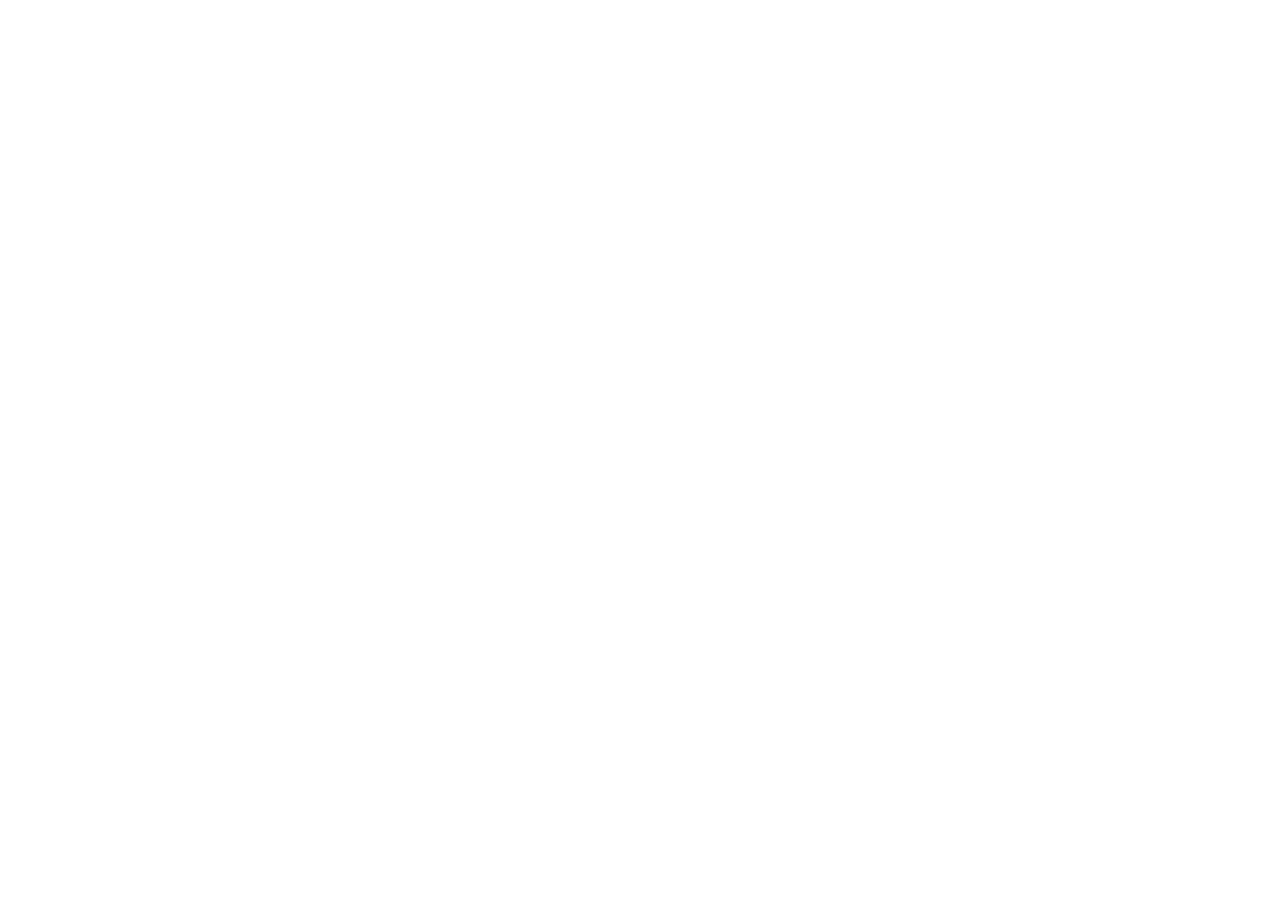
==== index.html @ b6110bda "title update" ====
<!DOCTYPE html>
<html lang="en">
  <head>
    <meta charset="UTF-8" />
    <meta name="viewport" content="width=device-width, initial-scale=1.0" />

    <script defer src="app.js"></script>
    <link rel="stylesheet" href="styles.css" />
    <title>PokéDex Project</title>
  </head>
  <body>
    <ol id="pokedex">

    </ol>
  </body>
</html>
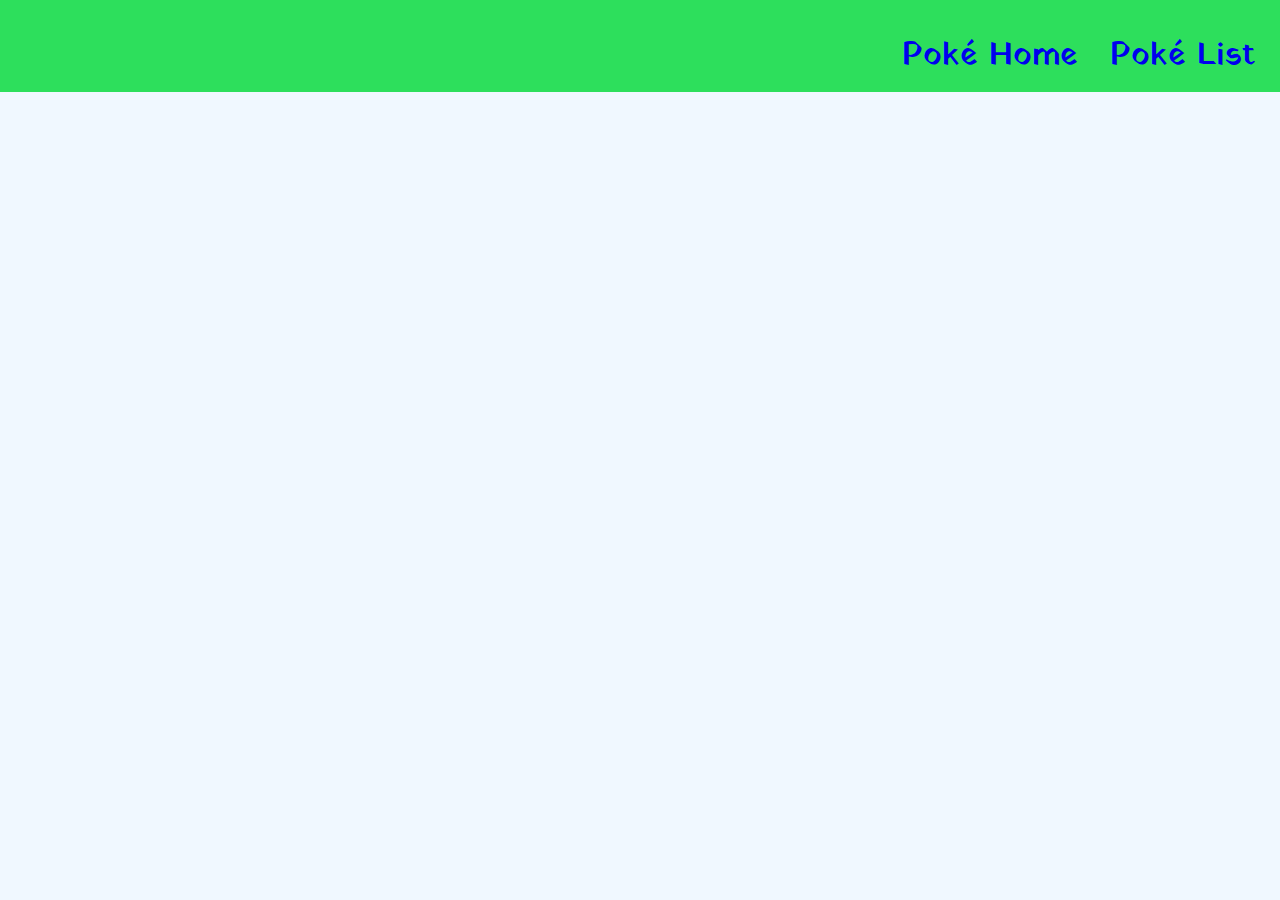
==== commit 189e4286: "added animation and navbar" ====
--- a/index.html
+++ b/index.html
@@ -9,8 +9,26 @@
     <title>PokéDex Project</title>
   </head>
   <body>
-    <ol id="pokedex">
+    <header>
+      <nav>
+        <ul>
+          <li class="main-nav__item">
+            <a href="/">Poké Home</a>
+        </li>
+        <li class="main-nav__item">
+            <a href="customers/index.html">Poké List</a>
+        </li>
+        </ul>
+      </nav>
+      
+    </header>
+    <div class="container">
 
-    </ol>
+      <h1>QUICK'S POKEDEX</h1>
+      <ol id="pokedex">
+  
+      </ol>
+      
+    </div>
   </body>
 </html>
--- a/styles.css
+++ b/styles.css
@@ -0,0 +1,112 @@
+@import url("https://fonts.googleapis.com/css2?family=Jost:wght@100;200;300;400;500;700;800;900&family=Yatra+One&display=swap");
+
+body {
+  background-color:aliceblue;
+  font-family: "Yatra one";
+  margin: 0;
+  padding: 0;
+  box-sizing: border-box;
+  animation: mybackground infinite;
+  animation-duration: 15s;
+}
+
+@keyframes mybackground {
+    from{background-color: aliceblue;}
+    to{background-color: black;}
+}
+
+
+
+header {
+  width: 100%;
+  height: 80px;
+  position: fixed;
+  top: 0;
+  left: 0;
+  background: #2ddf5c;
+  margin-bottom: 32px;
+  z-index: 5px;
+  padding-bottom: 12px;
+}
+
+nav ul{
+    list-style: none;
+    padding: 0 24px 0 0;
+    display: flex; 
+    gap: 32px;
+    font-size: 32px;
+    justify-content:flex-end;
+  }
+
+nav a{
+ text-decoration: none;
+
+}
+
+h1 {
+  color: aliceblue;
+  text-align: center;
+  font-size: 45px;
+  animation: mycolor infinite;
+  animation-duration: 15s;
+}
+
+@keyframes mycolor {
+    from{color: black;}
+    to{color: aliceblue;}
+    
+}
+
+.card {
+  list-style: none;
+  padding: 40px;
+  background-color:#75b6ef;
+  columns: #222;
+  text-align: center;
+  color: #543f09;
+  border-radius: 12px;
+  animation: backgroundfun infinite;
+  animation-duration: 15s;
+}
+
+@keyframes backgroundfun {
+    from{background-color: #75b6ef;}
+    to{background-color: orange;}
+}
+
+
+
+.card:hover {
+    background-color: orange;
+    cursor: pointer;
+  }
+
+#pokedex {
+  padding-inline-start: 0;
+  display: grid;
+  grid-template-columns: repeat(auto-fit, minmax(360px, 3fr));
+  grid-gap: 20px;
+}
+
+.container {
+  padding: 40px;
+  margin: 0 auto;
+}
+
+.card-title {
+  text-transform: uppercase;
+  font-size: 24px;
+  font-weight: normal;
+  margin-bottom: 0;
+}
+
+.card-subtitle {
+  font-weight: lighter;
+  margin-top: 5px;
+}
+
+.card-img {
+  margin: 0 auto;
+  height: 180px;
+  width: 200px;
+}
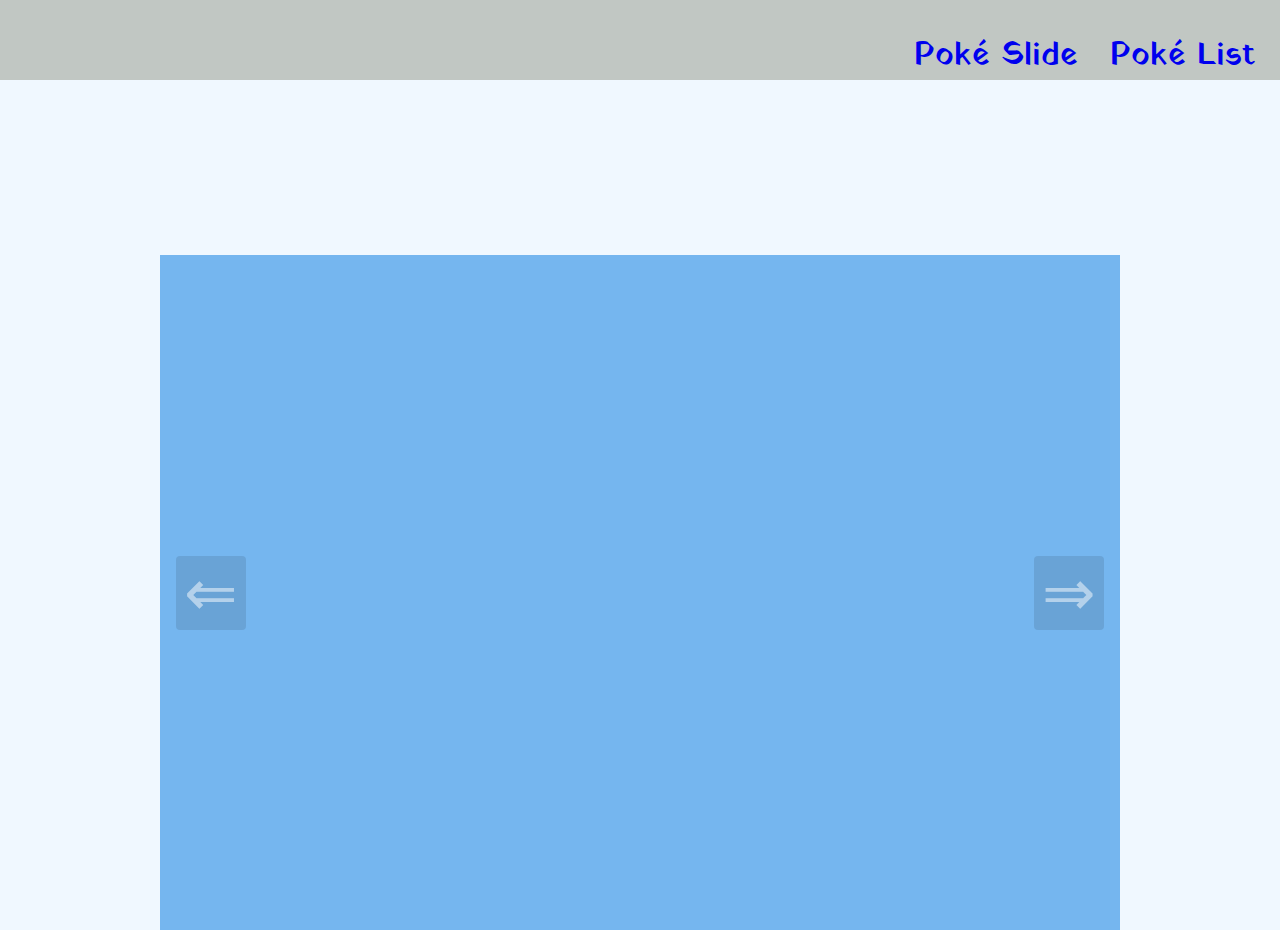
==== commit f5d3094c: "switched the code of the pages" ====
--- a/index.html
+++ b/index.html
@@ -3,32 +3,35 @@
   <head>
     <meta charset="UTF-8" />
     <meta name="viewport" content="width=device-width, initial-scale=1.0" />
-
     <script defer src="app.js"></script>
-    <link rel="stylesheet" href="styles.css" />
+    <link rel="stylesheet" href="main.css" />
     <title>PokéDex Project</title>
   </head>
   <body>
+    <h1>PokéDex</h1>
     <header>
       <nav>
         <ul>
           <li class="main-nav__item">
-            <a href="/">Poké Home</a>
-        </li>
-        <li class="main-nav__item">
-            <a href="customers/index.html">Poké List</a>
-        </li>
+            <a href="/">Poké Slide</a>
+          </li>
+          <li class="main-nav__item">
+            <a href="../">Poké List</a>
+          </li>
         </ul>
       </nav>
-      
     </header>
-    <div class="container">
-
-      <h1>QUICK'S POKEDEX</h1>
-      <ol id="pokedex">
-  
-      </ol>
-      
+    <div class="carousel" data-carousel>
+      <button class="carousel-btn prev" data-carousel-btn ="prev">&#8656;</button>
+      <button class="carousel-btn next" data-carousel-btn ="next">&#8658;</button>
+      <ol id="slides" data-slides></ol>
     </div>
   </body>
 </html>
+
+
+
+
+
+
+
--- a/main.css
+++ b/main.css
@@ -0,0 +1,268 @@
+@import url("https://fonts.googleapis.com/css2?family=Jost:wght@100;200;300;400;500;700;800;900&family=Yatra+One&display=swap");
+*, *::before, *::after{
+    box-sizing: border-box;
+}
+
+body {
+  background-color: aliceblue;
+  font-family: "Yatra one";
+  margin: 0;
+}
+
+header {
+  width: 100%;
+  height: 80px;
+  position: fixed;
+  top: 0;
+  left: 0;
+  background: #c1c7c3;
+  margin-bottom: 32px;
+  z-index: 5px;
+  padding-bottom: 12px;
+}
+
+nav ul {
+  list-style: none;
+  padding: 0 24px 0 0;
+  display: flex;
+  gap: 32px;
+  font-size: 32px;
+  justify-content: flex-end;
+}
+
+nav a {
+  text-decoration: none;
+} 
+
+ h1 {
+  color: aliceblue;
+  text-align: center;
+  font-size: 45px;
+  animation: mycolor infinite;
+  animation-duration: 15s;
+} 
+
+.carousel {
+  list-style: none;
+  width: 75vw;
+  height: 75vh;
+  margin: auto;
+  background-color: #75b6ef;
+  position: relative;
+  text-align: center;
+  color: #543f09;
+  top: 8rem;
+}
+
+.slide{
+    position: absolute;
+    inset: 0;
+    opacity: 0;
+}
+
+.slide[data-active]{
+    opacity: 1;
+}
+
+.carousel-btn{
+  position: absolute;
+  background: none ;
+  border: none;
+  font-size: 4rem;
+  top: 50%;
+  transform: translateY(-50%);
+  color: rgba(255, 255, 255, .5);
+  cursor: pointer;
+  border-radius: .25rem;
+  padding: 0 .5rem;
+  background-color: rgba(0, 0, 0, 0.1);
+  z-index: 100;
+}
+
+.carousel-btn:hover,
+.carousel-btn:focus{
+  color: white;
+  background-color: rgba(0, 0, 0, 0.2);
+}
+
+.carousel-btn:focus{
+  outline: 1px solid black;
+}
+
+.carousel-btn.prev{
+  left: 1rem;
+}
+
+.carousel-btn.next{
+  right: 1rem;
+}
+.carousel-img {
+    margin: 0 auto;
+    height: 180px;
+    width: 200px;
+  }
+
+
+  header > ul{
+    margin: 0;
+    padding: 0;
+    list-style: none;
+  }
+
+
+
+.carousel-title {
+  text-transform: uppercase;
+  font-size: 24px;
+  font-weight: normal;
+  margin-bottom: 0;
+}
+
+.carousel-subtitle {
+  font-weight: lighter;
+  margin-top: 5px;
+} 
+
+
+
+
+
+
+
+
+
+
+
+
+
+
+
+
+
+
+
+
+
+
+/* @import url("https://fonts.googleapis.com/css2?family=Jost:wght@100;200;300;400;500;700;800;900&family=Yatra+One&display=swap");
+*,
+*::before,
+*::after {
+  box-sizing: border-box;
+}
+
+body {
+  background-color: aliceblue;
+  font-family: "Yatra one";
+  margin: 0;
+  padding: 0;
+  animation: mybackground infinite;
+  animation-duration: 15s;
+}
+
+@keyframes mybackground {
+  from {
+    background-color: aliceblue;
+  }
+  to {
+    background-color: black;
+  }
+}
+
+header {
+  width: 100%;
+  height: 80px;
+  position: fixed;
+  top: 0;
+  left: 0;
+  background: #c1c7c3;
+  margin-bottom: 32px;
+  z-index: 5px;
+  padding-bottom: 12px;
+}
+
+nav ul {
+  list-style: none;
+  padding: 0 24px 0 0;
+  display: flex;
+  gap: 32px;
+  font-size: 32px;
+  justify-content: flex-end;
+}
+
+nav a {
+  text-decoration: none;
+}
+
+h1 {
+  color: aliceblue;
+  text-align: center;
+  font-size: 45px;
+  animation: mycolor infinite;
+  animation-duration: 15s;
+}
+
+@keyframes mycolor {
+  from {
+    color: black;
+  }
+  to {
+    color: aliceblue;
+  }
+}
+
+.card {
+  list-style: none;
+  padding: 40px;
+  background-color: #75b6ef;
+  columns: #222;
+  text-align: center;
+  color: #543f09;
+  border-radius: 12px;
+  animation: backgroundfun infinite;
+  animation-duration: 15s;
+}
+
+@keyframes backgroundfun {
+  from {
+    background-color: #75b6ef;
+  }
+  to {
+    background-color: orange;
+  }
+}
+
+.card:hover {
+  background-color: orange;
+  cursor: pointer;
+}
+
+#pokedex {
+  padding-inline-start: 0;
+  display: grid;
+  grid-template-columns: repeat(auto-fit, minmax(360px, 3fr));
+  grid-gap: 20px;
+}
+
+.container {
+  padding: 40px;
+  margin: 0 auto;
+}
+
+.card-title {
+  text-transform: uppercase;
+  font-size: 24px;
+  font-weight: normal;
+  margin-bottom: 0;
+}
+
+.card-subtitle {
+  font-weight: lighter;
+  margin-top: 5px;
+}
+
+.card-img {
+  margin: 0 auto;
+  height: 180px;
+  width: 200px;
+} */
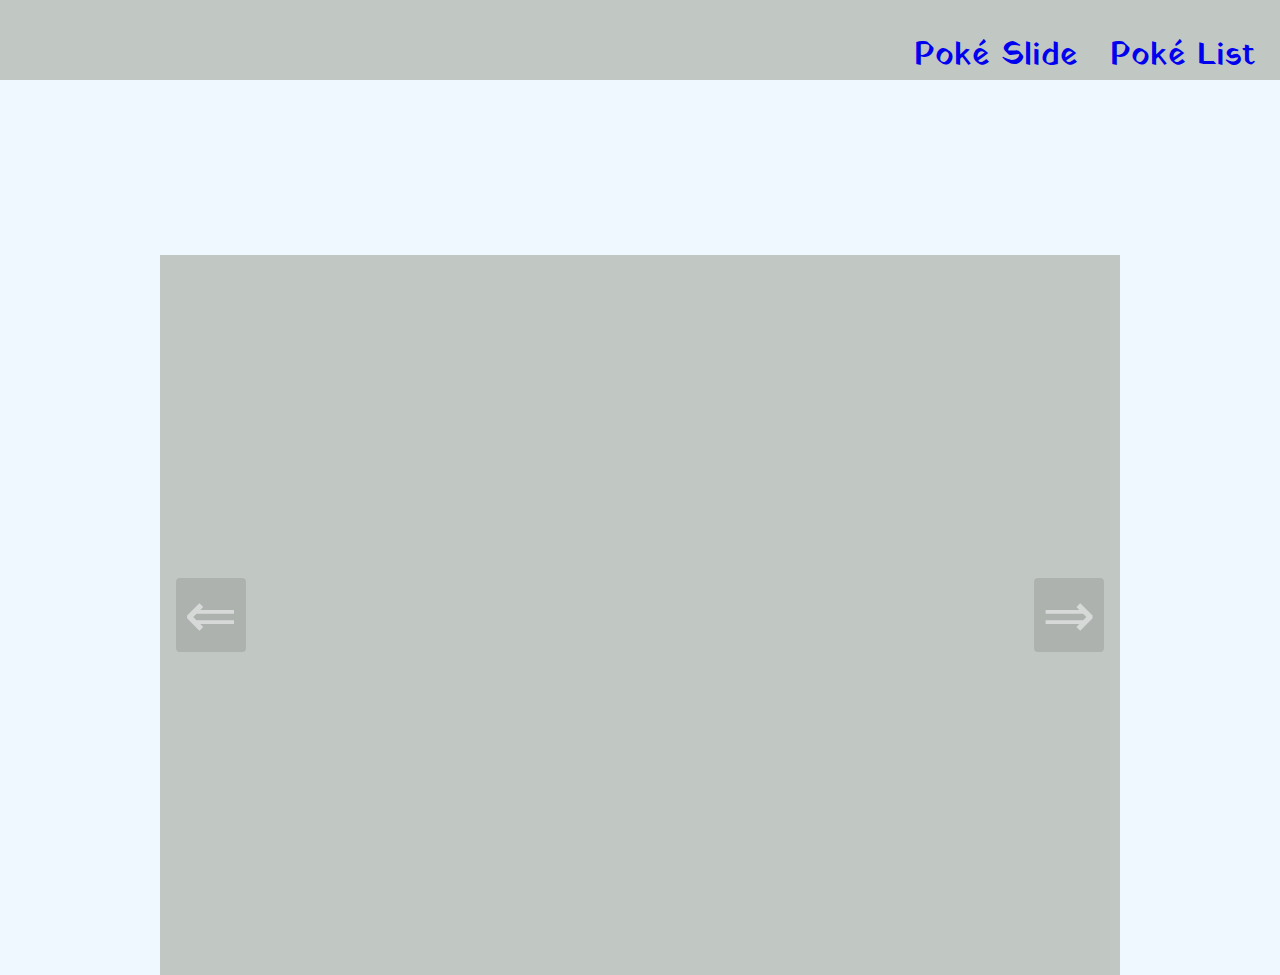
==== commit 01a712d4: "converted vanilla javascript to jQuery" ====
--- a/index.html
+++ b/index.html
@@ -3,6 +3,7 @@
   <head>
     <meta charset="UTF-8" />
     <meta name="viewport" content="width=device-width, initial-scale=1.0" />
+    <script src="https://code.jquery.com/jquery-3.7.0.js" integrity="sha256-JlqSTELeR4TLqP0OG9dxM7yDPqX1ox/HfgiSLBj8+kM=" crossorigin="anonymous"></script>
     <script defer src="app.js"></script>
     <link rel="stylesheet" href="main.css" />
     <title>PokéDex Project</title>
@@ -22,16 +23,15 @@
       </nav>
     </header>
     <div class="carousel" data-carousel>
-      <button class="carousel-btn prev" data-carousel-btn ="prev">&#8656;</button>
-      <button class="carousel-btn next" data-carousel-btn ="next">&#8658;</button>
-      <ol id="slides" data-slides></ol>
+      <button class="carousel-btn prev" data-carousel-btn="prev">
+        &#8656;
+      </button>
+      <button class="carousel-btn next" data-carousel-btn="next">
+        &#8658;
+      </button>
+      <div class="image-container">
+        <ol id="slides" data-slides></ol>
+      </div>
     </div>
   </body>
 </html>
-
-
-
-
-
-
-
--- a/main.css
+++ b/main.css
@@ -45,9 +45,9 @@
 .carousel {
   list-style: none;
   width: 75vw;
-  height: 75vh;
+  height: 80vh;
   margin: auto;
-  background-color: #75b6ef;
+  background-color: #c1c7c3;
   position: relative;
   text-align: center;
   color: #543f09;
@@ -59,6 +59,7 @@
     inset: 0;
     opacity: 0;
 }
+
 
 .slide[data-active]{
     opacity: 1;
@@ -77,6 +78,7 @@
   padding: 0 .5rem;
   background-color: rgba(0, 0, 0, 0.1);
   z-index: 100;
+  
 }
 
 .carousel-btn:hover,
@@ -96,11 +98,7 @@
 .carousel-btn.next{
   right: 1rem;
 }
-.carousel-img {
-    margin: 0 auto;
-    height: 180px;
-    width: 200px;
-  }
+
 
 
   header > ul{
@@ -111,16 +109,54 @@
 
 
 
-.carousel-title {
+.carousel-elements {
   text-transform: uppercase;
   font-size: 24px;
   font-weight: normal;
   margin-bottom: 0;
-}
+  background-color: rgb(8, 8, 7);
+  position: relative;
+  height: 500px;
+  width: 500px;
+  position: absolute;
+  top: 6%;
+  left: 30%;
+  border-radius: 12px;
+}
+
+.carousel-img {
+  margin: auto;
+  height: 400px;
+  width: 400px;
+  background-color: orange;
+  border-radius: 12px;
+  position: absolute;
+  top: 9%;
+  right: 9%;
+  animation: fadeIn 7s infinite ease-in-out;
+}
+
+@keyframes fadeIn {
+  0%{opacity:   0;}
+  25%{opacity: 0.2;}
+  25%{opacity: 0.3;}
+  50%{opacity: 0.5;}
+}
+
+.carousel-title {
+  font-weight: lighter;
+  margin-top: 5px;
+  font-size: 32px;
+  text-align: center;
+  transform: translateY(950%);
+} 
 
 .carousel-subtitle {
   font-weight: lighter;
   margin-top: 5px;
+  font-size: 32px;
+  text-align: center;
+  transform: translateY(900%);
 } 
 
 
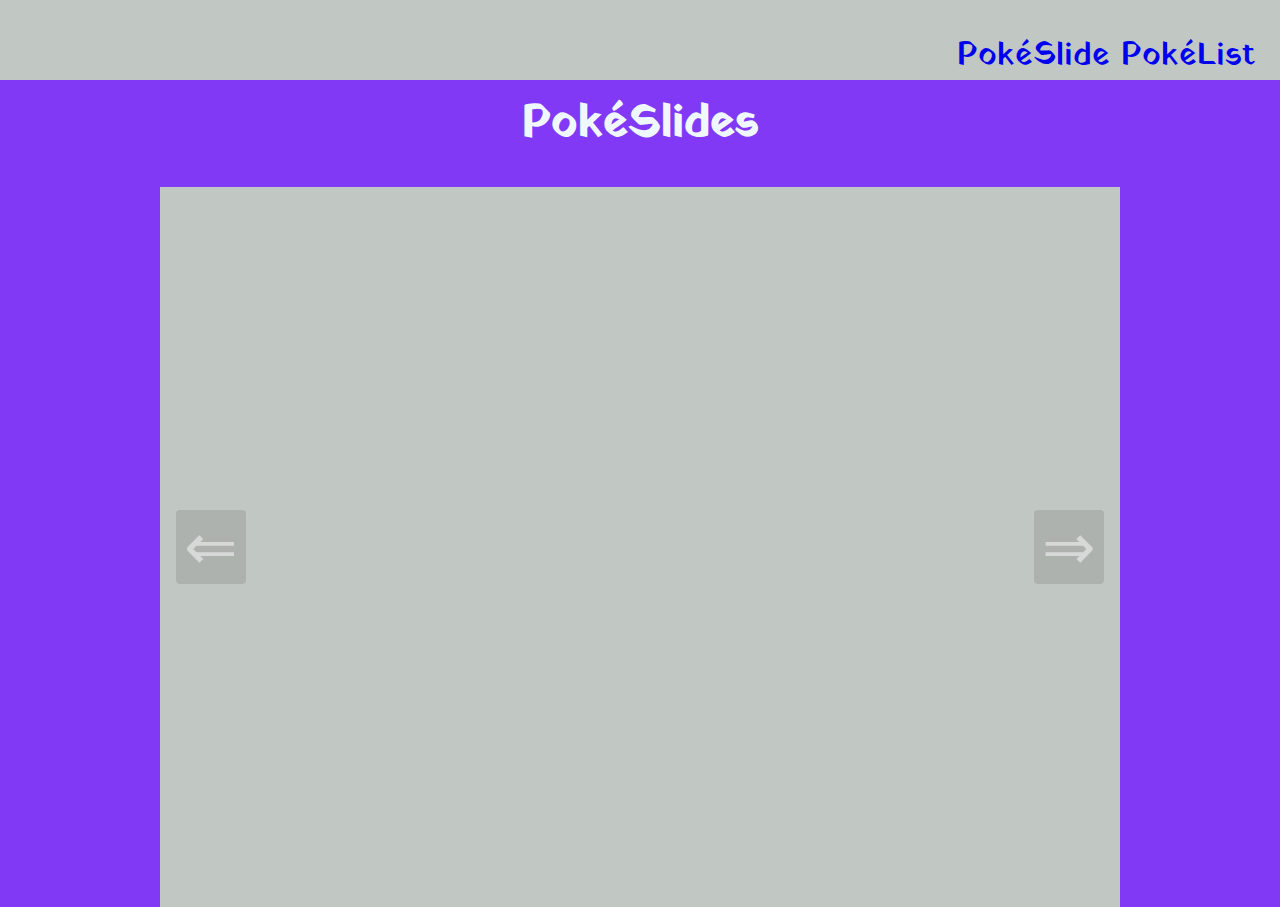
==== commit 4c871b68: "rendered the app responsive" ====
--- a/index.html
+++ b/index.html
@@ -9,16 +9,13 @@
     <title>PokéDex Project</title>
   </head>
   <body>
-    <h1>PokéDex</h1>
+    <h1>PokéSlides</h1>
     <header>
       <nav>
         <ul>
           <li class="main-nav__item">
-            <a href="/">Poké Slide</a>
-          </li>
-          <li class="main-nav__item">
-            <a href="../">Poké List</a>
-          </li>
+            <a href="index.html">PokéSlide</a>
+            <a href="../list.html">PokéList</a>
         </ul>
       </nav>
     </header>
--- a/main.css
+++ b/main.css
@@ -4,7 +4,7 @@
 }
 
 body {
-  background-color: aliceblue;
+  background-color: #6106f3cb;
   font-family: "Yatra one";
   margin: 0;
 }
@@ -40,6 +40,7 @@
   font-size: 45px;
   animation: mycolor infinite;
   animation-duration: 15s;
+  padding-top: 60px;
 } 
 
 .carousel {
@@ -51,7 +52,6 @@
   position: relative;
   text-align: center;
   color: #543f09;
-  top: 8rem;
 }
 
 .slide{
@@ -99,8 +99,6 @@
   right: 1rem;
 }
 
-
-
   header > ul{
     margin: 0;
     padding: 0;
@@ -109,38 +107,16 @@
 
 
 
-.carousel-elements {
-  text-transform: uppercase;
-  font-size: 24px;
-  font-weight: normal;
-  margin-bottom: 0;
-  background-color: rgb(8, 8, 7);
-  position: relative;
-  height: 500px;
-  width: 500px;
-  position: absolute;
-  top: 6%;
-  left: 30%;
-  border-radius: 12px;
-}
-
 .carousel-img {
   margin: auto;
   height: 400px;
-  width: 400px;
+  width: 600px;
   background-color: orange;
   border-radius: 12px;
   position: absolute;
-  top: 9%;
-  right: 9%;
-  animation: fadeIn 7s infinite ease-in-out;
-}
-
-@keyframes fadeIn {
-  0%{opacity:   0;}
-  25%{opacity: 0.2;}
-  25%{opacity: 0.3;}
-  50%{opacity: 0.5;}
+  top: 19%;
+  right: 25%;
+  
 }
 
 .carousel-title {
@@ -148,7 +124,8 @@
   margin-top: 5px;
   font-size: 32px;
   text-align: center;
-  transform: translateY(950%);
+  transform: translateY(1140%);
+  
 } 
 
 .carousel-subtitle {
@@ -156,149 +133,53 @@
   margin-top: 5px;
   font-size: 32px;
   text-align: center;
-  transform: translateY(900%);
+  transform: translateY(1090%);
 } 
 
+/*Cellphone*/
+@media(max-width:912px){
+  .carousel-img{
+    left: 44px;
+    bottom:10px;
+    top: 20px;
+  }
+  .carousel-subtitle{
+    transform: translateY(1700%);
+  }
+  .carousel-title{
+    transform: translateY(1700%);
+  }
 
+  body{
+    text-align: center;
+    position: relative;
+  }
 
-
-
-
-
-
-
-
-
-
-
-
-
-
-
-
-
-
-
-
-/* @import url("https://fonts.googleapis.com/css2?family=Jost:wght@100;200;300;400;500;700;800;900&family=Yatra+One&display=swap");
-*,
-*::before,
-*::after {
-  box-sizing: border-box;
+  
 }
 
-body {
-  background-color: aliceblue;
-  font-family: "Yatra one";
-  margin: 0;
-  padding: 0;
-  animation: mybackground infinite;
-  animation-duration: 15s;
-}
+/*tablets*/
+@media (max-width:770px) {
+  .carousel-img{
+    width: 350px;
+    margin: auto;
+    left: 40px;
+    
+  }
+  .carousel-subtitle{
+    transform: translateY(1100%);
+  }
+  .carousel-title{
+    transform: translateY(1200%);
+  }
+  
+  .carousel{
+    margin-top: 10px;
+    padding-top: 0;
+  }
 
-@keyframes mybackground {
-  from {
-    background-color: aliceblue;
+  body{
+    text-align: center;
+    
   }
-  to {
-    background-color: black;
-  }
-}
-
-header {
-  width: 100%;
-  height: 80px;
-  position: fixed;
-  top: 0;
-  left: 0;
-  background: #c1c7c3;
-  margin-bottom: 32px;
-  z-index: 5px;
-  padding-bottom: 12px;
-}
-
-nav ul {
-  list-style: none;
-  padding: 0 24px 0 0;
-  display: flex;
-  gap: 32px;
-  font-size: 32px;
-  justify-content: flex-end;
-}
-
-nav a {
-  text-decoration: none;
-}
-
-h1 {
-  color: aliceblue;
-  text-align: center;
-  font-size: 45px;
-  animation: mycolor infinite;
-  animation-duration: 15s;
-}
-
-@keyframes mycolor {
-  from {
-    color: black;
-  }
-  to {
-    color: aliceblue;
-  }
-}
-
-.card {
-  list-style: none;
-  padding: 40px;
-  background-color: #75b6ef;
-  columns: #222;
-  text-align: center;
-  color: #543f09;
-  border-radius: 12px;
-  animation: backgroundfun infinite;
-  animation-duration: 15s;
-}
-
-@keyframes backgroundfun {
-  from {
-    background-color: #75b6ef;
-  }
-  to {
-    background-color: orange;
-  }
-}
-
-.card:hover {
-  background-color: orange;
-  cursor: pointer;
-}
-
-#pokedex {
-  padding-inline-start: 0;
-  display: grid;
-  grid-template-columns: repeat(auto-fit, minmax(360px, 3fr));
-  grid-gap: 20px;
-}
-
-.container {
-  padding: 40px;
-  margin: 0 auto;
-}
-
-.card-title {
-  text-transform: uppercase;
-  font-size: 24px;
-  font-weight: normal;
-  margin-bottom: 0;
-}
-
-.card-subtitle {
-  font-weight: lighter;
-  margin-top: 5px;
-}
-
-.card-img {
-  margin: 0 auto;
-  height: 180px;
-  width: 200px;
-} */
+}